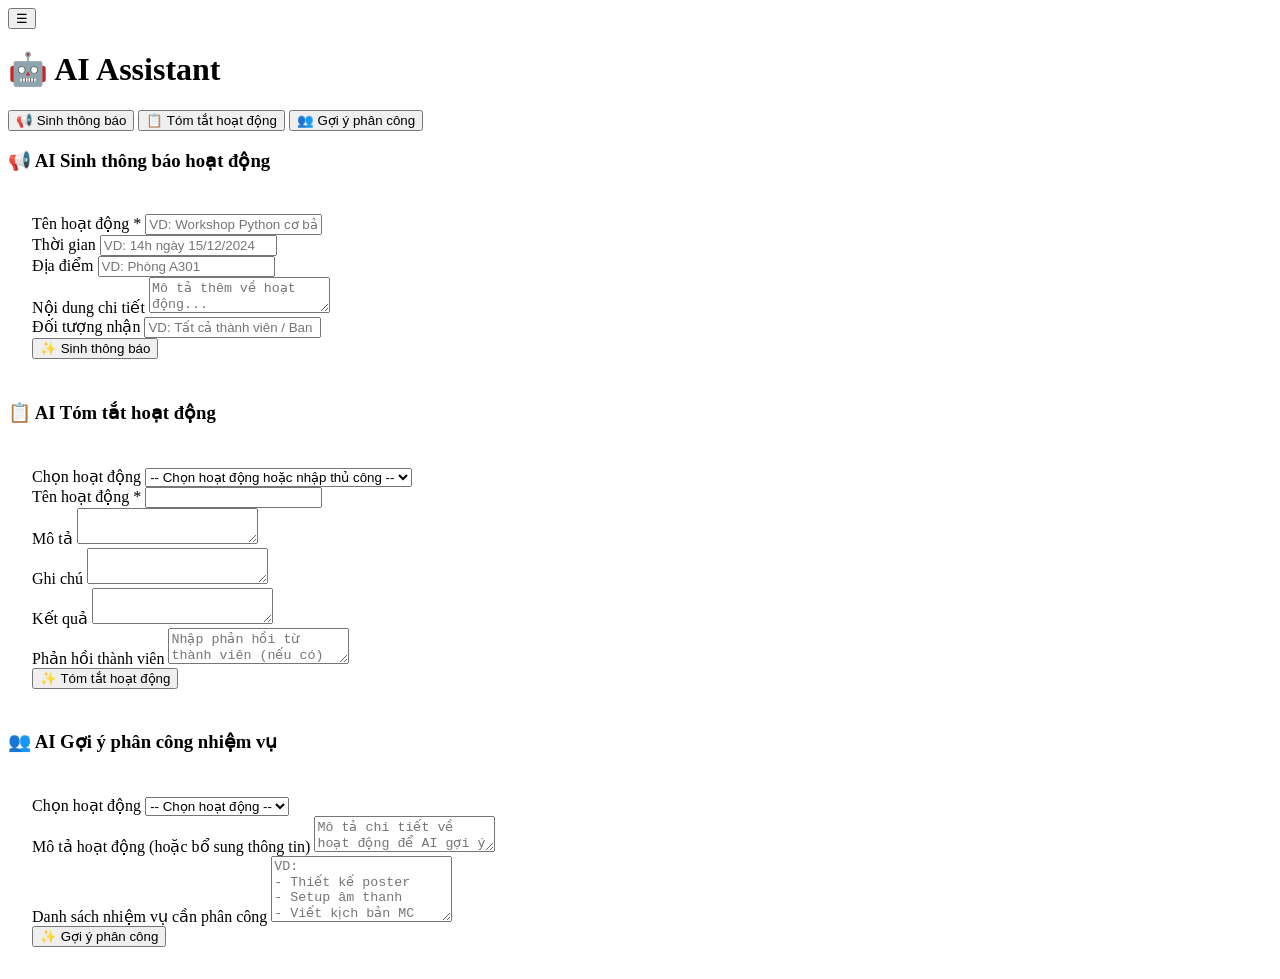
==== club-management-aiCopy/frontend/ai.html @ 92571406 "Tải lên thư mục mới" ====
<!DOCTYPE html>
<html lang="vi">
<head>
    <meta charset="UTF-8">
    <meta name="viewport" content="width=device-width, initial-scale=1.0">
    <meta name="description" content="AI Assistant - Hệ thống CLB Sinh viên">
    <title>AI Assistant | CLB Manager</title>
    <link rel="stylesheet" href="/css/style.css">
</head>
<body>
    <div class="app-layout">
        <aside class="sidebar" id="sidebar"></aside>
        <main class="main-content">
            <header class="topbar">
                <div>
                    <button class="menu-toggle" onclick="document.getElementById('sidebar').classList.toggle('open')">☰</button>
                    <h1 class="page-title"><span class="emoji">🤖</span> AI Assistant</h1>
                </div>
            </header>
            <div class="page-content">
                <!-- AI Tabs -->
                <div class="ai-tabs">
                    <button class="ai-tab active" onclick="switchTab('notification')">📢 Sinh thông báo</button>
                    <button class="ai-tab" onclick="switchTab('summarize')">📋 Tóm tắt hoạt động</button>
                    <button class="ai-tab" onclick="switchTab('assign')">👥 Gợi ý phân công</button>
                </div>

                <!-- Tab 1: Sinh thông báo -->
                <div class="ai-panel active" id="panel-notification">
                    <div class="table-container">
                        <div class="table-header">
                            <h3>📢 AI Sinh thông báo hoạt động</h3>
                        </div>
                        <div style="padding: 24px;">
                            <div class="form-group">
                                <label>Tên hoạt động *</label>
                                <input type="text" class="form-control" id="ai-noti-name" placeholder="VD: Workshop Python cơ bản">
                            </div>
                            <div class="form-row">
                                <div class="form-group">
                                    <label>Thời gian</label>
                                    <input type="text" class="form-control" id="ai-noti-time" placeholder="VD: 14h ngày 15/12/2024">
                                </div>
                                <div class="form-group">
                                    <label>Địa điểm</label>
                                    <input type="text" class="form-control" id="ai-noti-location" placeholder="VD: Phòng A301">
                                </div>
                            </div>
                            <div class="form-group">
                                <label>Nội dung chi tiết</label>
                                <textarea class="form-control" id="ai-noti-content" placeholder="Mô tả thêm về hoạt động..."></textarea>
                            </div>
                            <div class="form-group">
                                <label>Đối tượng nhận</label>
                                <input type="text" class="form-control" id="ai-noti-target" placeholder="VD: Tất cả thành viên / Ban Kỹ thuật">
                            </div>
                            <button class="btn btn-ai btn-lg" onclick="generateNotification()" id="btn-gen-noti">
                                ✨ Sinh thông báo
                            </button>
                        </div>
                    </div>

                    <div class="ai-result" id="result-notification" style="display: none;">
                        <h4>🤖 Kết quả từ AI</h4>
                        <div id="result-notification-content"></div>
                        <div style="margin-top: 16px; display: flex; gap: 10px;">
                            <button class="btn btn-success" onclick="useNotification()">📨 Sử dụng thông báo</button>
                            <button class="btn btn-outline" onclick="generateNotification()">🔄 Sinh lại</button>
                        </div>
                    </div>
                </div>

                <!-- Tab 2: Tóm tắt hoạt động -->
                <div class="ai-panel" id="panel-summarize">
                    <div class="table-container">
                        <div class="table-header">
                            <h3>📋 AI Tóm tắt hoạt động</h3>
                        </div>
                        <div style="padding: 24px;">
                            <div class="form-group">
                                <label>Chọn hoạt động</label>
                                <select class="form-control" id="ai-sum-activity" onchange="fillActivityData()">
                                    <option value="">-- Chọn hoạt động hoặc nhập thủ công --</option>
                                </select>
                            </div>
                            <div class="form-group">
                                <label>Tên hoạt động *</label>
                                <input type="text" class="form-control" id="ai-sum-name">
                            </div>
                            <div class="form-group">
                                <label>Mô tả</label>
                                <textarea class="form-control" id="ai-sum-desc"></textarea>
                            </div>
                            <div class="form-group">
                                <label>Ghi chú</label>
                                <textarea class="form-control" id="ai-sum-notes"></textarea>
                            </div>
                            <div class="form-group">
                                <label>Kết quả</label>
                                <textarea class="form-control" id="ai-sum-result"></textarea>
                            </div>
                            <div class="form-group">
                                <label>Phản hồi thành viên</label>
                                <textarea class="form-control" id="ai-sum-feedback" placeholder="Nhập phản hồi từ thành viên (nếu có)"></textarea>
                            </div>
                            <button class="btn btn-ai btn-lg" onclick="summarizeActivity()" id="btn-summarize">
                                ✨ Tóm tắt hoạt động
                            </button>
                        </div>
                    </div>

                    <div class="ai-result" id="result-summarize" style="display: none;">
                        <h4>🤖 Tóm tắt từ AI</h4>
                        <div id="result-summarize-content"></div>
                    </div>
                </div>

                <!-- Tab 3: Gợi ý phân công -->
                <div class="ai-panel" id="panel-assign">
                    <div class="table-container">
                        <div class="table-header">
                            <h3>👥 AI Gợi ý phân công nhiệm vụ</h3>
                        </div>
                        <div style="padding: 24px;">
                            <div class="form-group">
                                <label>Chọn hoạt động</label>
                                <select class="form-control" id="ai-assign-activity">
                                    <option value="">-- Chọn hoạt động --</option>
                                </select>
                            </div>
                            <div class="form-group">
                                <label>Mô tả hoạt động (hoặc bổ sung thông tin)</label>
                                <textarea class="form-control" id="ai-assign-info" placeholder="Mô tả chi tiết về hoạt động để AI gợi ý chính xác hơn"></textarea>
                            </div>
                            <div class="form-group">
                                <label>Danh sách nhiệm vụ cần phân công</label>
                                <textarea class="form-control" id="ai-assign-tasks" rows="4" placeholder="VD:&#10;- Thiết kế poster&#10;- Setup âm thanh&#10;- Viết kịch bản MC&#10;- Liên hệ sponsor"></textarea>
                            </div>
                            <button class="btn btn-ai btn-lg" onclick="suggestAssignment()" id="btn-assign">
                                ✨ Gợi ý phân công
                            </button>
                        </div>
                    </div>

                    <div class="ai-result" id="result-assign" style="display: none;">
                        <h4>🤖 Gợi ý phân công từ AI</h4>
                        <div id="result-assign-content"></div>
                        <div style="margin-top: 16px;">
                            <button class="btn btn-success" onclick="confirmAssignment()">✅ Xác nhận phân công</button>
                            <button class="btn btn-outline" onclick="suggestAssignment()">🔄 Gợi ý lại</button>
                        </div>
                    </div>
                </div>
            </div>
        </main>
    </div>

    <script src="/js/auth.js"></script>
    <script src="/js/ai.js"></script>
</body>
</html>
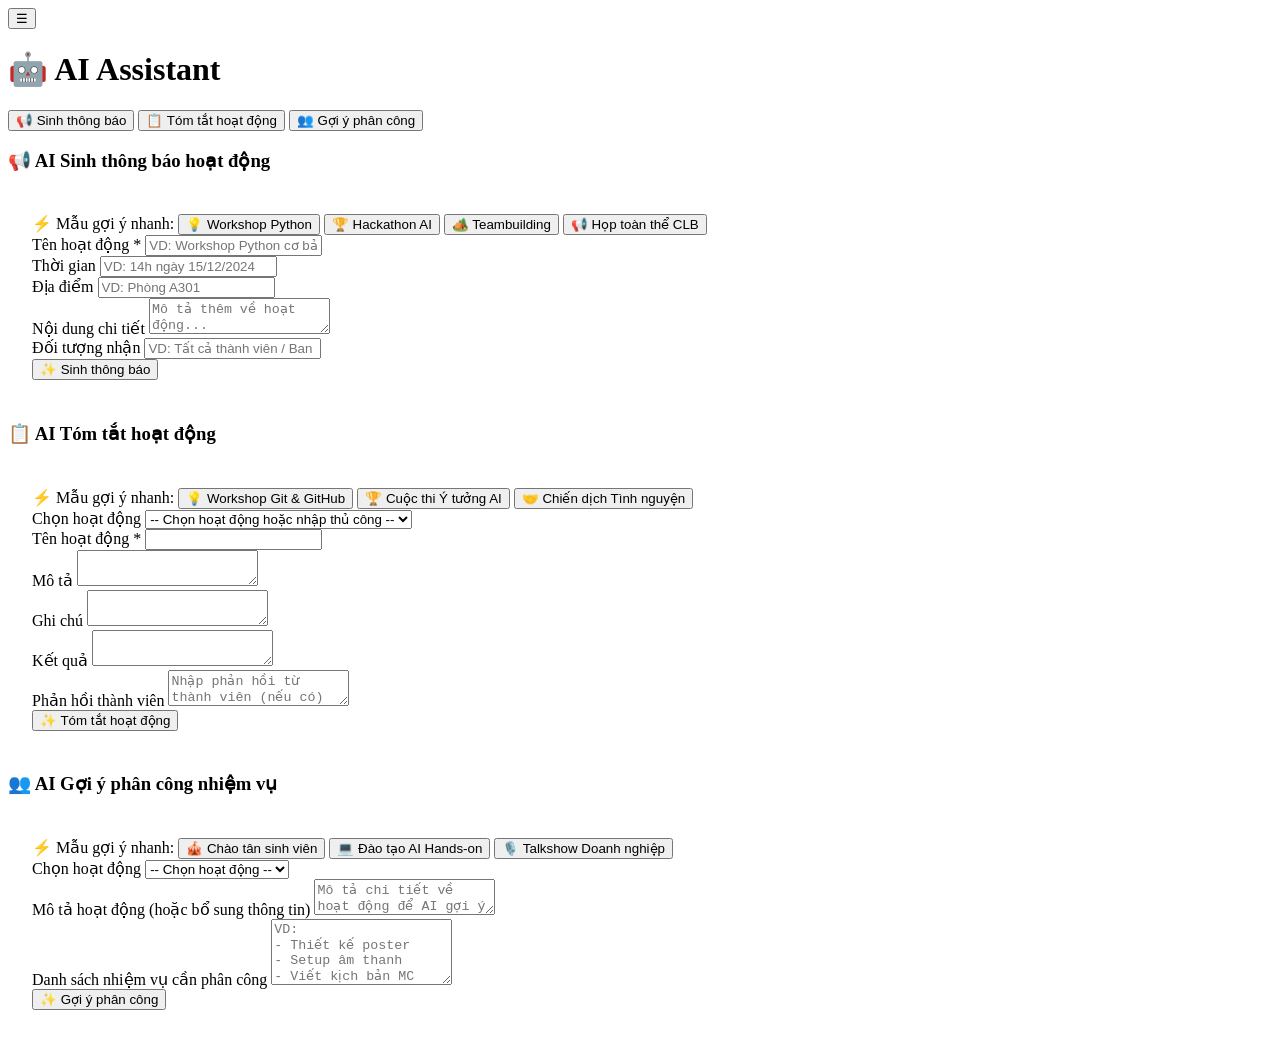
==== commit dc425c90: "Tải lên thư mục mới" ====
--- a/club-management-aiCopy/frontend/ai.html
+++ b/club-management-aiCopy/frontend/ai.html
@@ -32,6 +32,15 @@
                             <h3>📢 AI Sinh thông báo hoạt động</h3>
                         </div>
                         <div style="padding: 24px;">
+                            <!-- Presets Bar for Notification -->
+                            <div class="ai-preset-bar">
+                                <span class="ai-preset-label">⚡ Mẫu gợi ý nhanh:</span>
+                                <button type="button" class="ai-preset-btn" onclick="fillNotiPreset('workshop')">💡 Workshop Python</button>
+                                <button type="button" class="ai-preset-btn" onclick="fillNotiPreset('hackathon')">🏆 Hackathon AI</button>
+                                <button type="button" class="ai-preset-btn" onclick="fillNotiPreset('teambuilding')">🏕️ Teambuilding</button>
+                                <button type="button" class="ai-preset-btn" onclick="fillNotiPreset('meeting')">📢 Họp toàn thể CLB</button>
+                            </div>
+
                             <div class="form-group">
                                 <label>Tên hoạt động *</label>
                                 <input type="text" class="form-control" id="ai-noti-name" placeholder="VD: Workshop Python cơ bản">
@@ -61,7 +70,10 @@
                     </div>
 
                     <div class="ai-result" id="result-notification" style="display: none;">
-                        <h4>🤖 Kết quả từ AI</h4>
+                        <div class="ai-result-header">
+                            <h4>🤖 Kết quả từ AI</h4>
+                            <button type="button" class="btn-copy-result" onclick="copyAIResult('result-notification-content', this)">📋 Sao chép kết quả</button>
+                        </div>
                         <div id="result-notification-content"></div>
                         <div style="margin-top: 16px; display: flex; gap: 10px;">
                             <button class="btn btn-success" onclick="useNotification()">📨 Sử dụng thông báo</button>
@@ -77,6 +89,14 @@
                             <h3>📋 AI Tóm tắt hoạt động</h3>
                         </div>
                         <div style="padding: 24px;">
+                            <!-- Presets Bar for Summarize -->
+                            <div class="ai-preset-bar">
+                                <span class="ai-preset-label">⚡ Mẫu gợi ý nhanh:</span>
+                                <button type="button" class="ai-preset-btn" onclick="fillSumPreset('workshop')">💡 Workshop Git & GitHub</button>
+                                <button type="button" class="ai-preset-btn" onclick="fillSumPreset('contest')">🏆 Cuộc thi Ý tưởng AI</button>
+                                <button type="button" class="ai-preset-btn" onclick="fillSumPreset('volunteer')">🤝 Chiến dịch Tình nguyện</button>
+                            </div>
+
                             <div class="form-group">
                                 <label>Chọn hoạt động</label>
                                 <select class="form-control" id="ai-sum-activity" onchange="fillActivityData()">
@@ -110,7 +130,10 @@
                     </div>
 
                     <div class="ai-result" id="result-summarize" style="display: none;">
-                        <h4>🤖 Tóm tắt từ AI</h4>
+                        <div class="ai-result-header">
+                            <h4>🤖 Tóm tắt từ AI</h4>
+                            <button type="button" class="btn-copy-result" onclick="copyAIResult('result-summarize-content', this)">📋 Sao chép kết quả</button>
+                        </div>
                         <div id="result-summarize-content"></div>
                     </div>
                 </div>
@@ -122,6 +145,14 @@
                             <h3>👥 AI Gợi ý phân công nhiệm vụ</h3>
                         </div>
                         <div style="padding: 24px;">
+                            <!-- Presets Bar for Task Assignment -->
+                            <div class="ai-preset-bar">
+                                <span class="ai-preset-label">⚡ Mẫu gợi ý nhanh:</span>
+                                <button type="button" class="ai-preset-btn" onclick="fillAssignPreset('welcome')">🎪 Chào tân sinh viên</button>
+                                <button type="button" class="ai-preset-btn" onclick="fillAssignPreset('training')">💻 Đào tạo AI Hands-on</button>
+                                <button type="button" class="ai-preset-btn" onclick="fillAssignPreset('talkshow')">🎙️ Talkshow Doanh nghiệp</button>
+                            </div>
+
                             <div class="form-group">
                                 <label>Chọn hoạt động</label>
                                 <select class="form-control" id="ai-assign-activity">
@@ -130,7 +161,7 @@
                             </div>
                             <div class="form-group">
                                 <label>Mô tả hoạt động (hoặc bổ sung thông tin)</label>
-                                <textarea class="form-control" id="ai-assign-info" placeholder="Mô tả chi tiết về hoạt động để AI gợi ý chính xác hơn"></textarea>
+                                <textarea class="form-control" id="ai-assign-info" placeholder="Mô tả chi tiết về hoạt động để AI gợi ý chính sau hơn"></textarea>
                             </div>
                             <div class="form-group">
                                 <label>Danh sách nhiệm vụ cần phân công</label>
@@ -143,9 +174,12 @@
                     </div>
 
                     <div class="ai-result" id="result-assign" style="display: none;">
-                        <h4>🤖 Gợi ý phân công từ AI</h4>
+                        <div class="ai-result-header">
+                            <h4>🤖 Gợi ý phân công từ AI</h4>
+                            <button type="button" class="btn-copy-result" onclick="copyAIResult('result-assign-content', this)">📋 Sao chép kết quả</button>
+                        </div>
                         <div id="result-assign-content"></div>
-                        <div style="margin-top: 16px;">
+                        <div style="margin-top: 16px; display: flex; gap: 10px;">
                             <button class="btn btn-success" onclick="confirmAssignment()">✅ Xác nhận phân công</button>
                             <button class="btn btn-outline" onclick="suggestAssignment()">🔄 Gợi ý lại</button>
                         </div>
